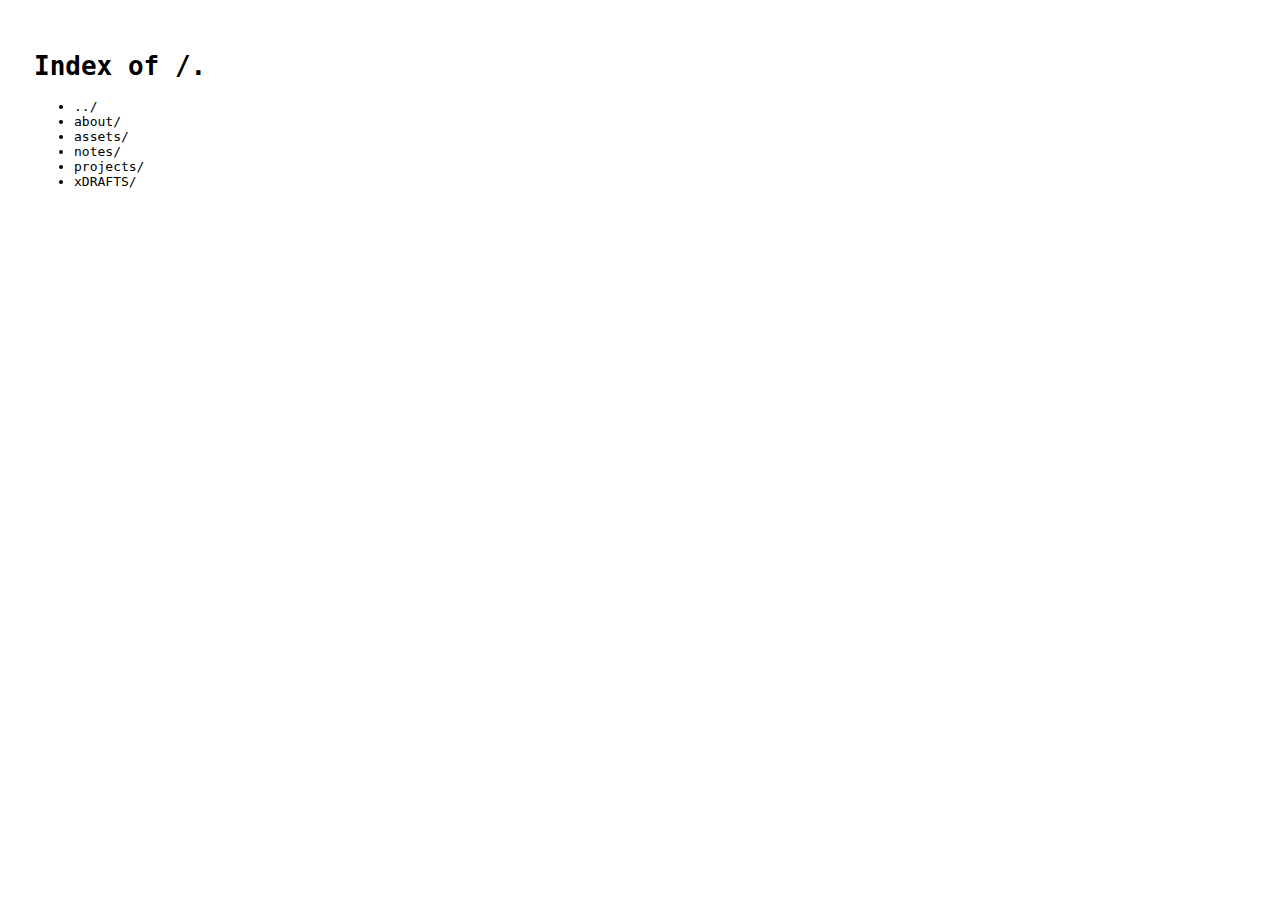
==== index.html @ ae0ff0f9 "Initial commit — brutalist index launch" ====
<!DOCTYPE html>
<html>
  <head>
    <meta charset="utf-8">
    <title>Index of .</title>
    <style>
      body { font-family: monospace; padding: 2em; background: #fff; color: #000; }
      a { color: #000; text-decoration: none; }
      a:hover { text-decoration: underline; }
    </style>
  </head>
  <body>
    <h1>Index of /.</h1>
    <ul>
      <li><a href="../">../</a></li>
      <li><a href="./about/">about/</a></li>
<li><a href="./assets/">assets/</a></li>
<li><a href="./notes/">notes/</a></li>
<li><a href="./projects/">projects/</a></li>
<li><a href="./xDRAFTS/">xDRAFTS/</a></li>
    </ul>
  </body>
</html>
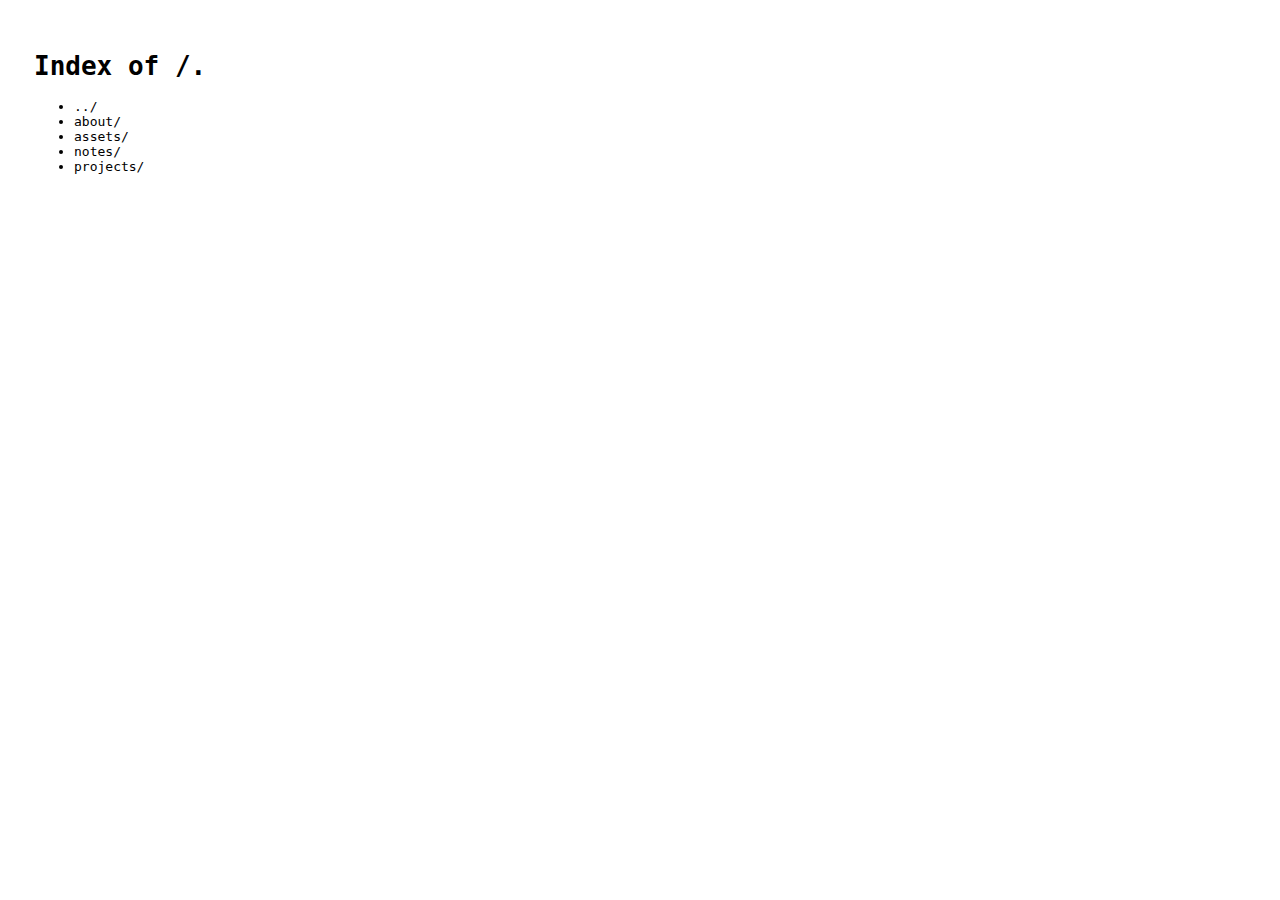
==== commit 05805174: "Remove xDRAFTS link from navigation menu" ====
--- a/index.html
+++ b/index.html
@@ -17,7 +17,6 @@
 <li><a href="./assets/">assets/</a></li>
 <li><a href="./notes/">notes/</a></li>
 <li><a href="./projects/">projects/</a></li>
-<li><a href="./xDRAFTS/">xDRAFTS/</a></li>
     </ul>
   </body>
 </html>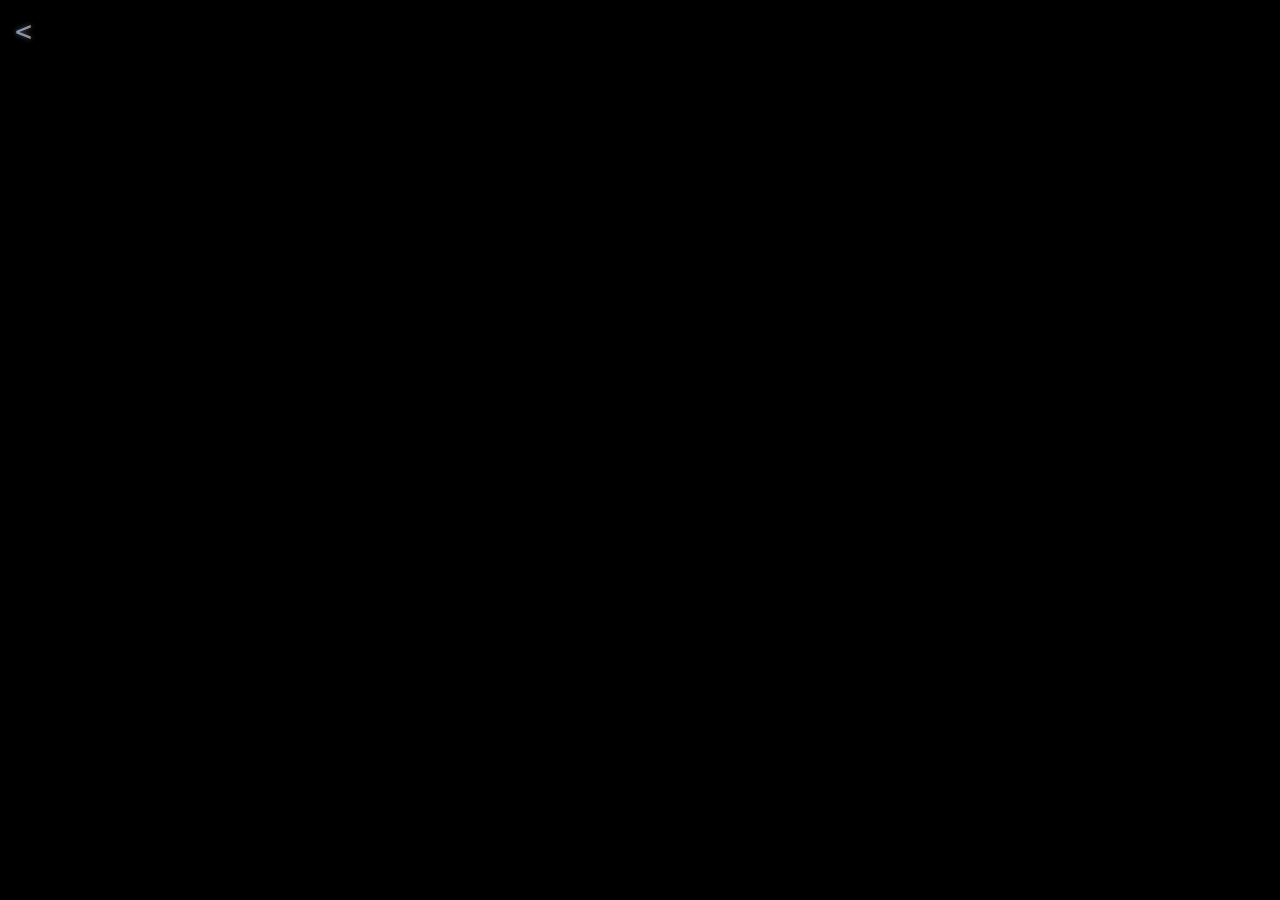
==== commit 9cf42144: "No code changes made." ====
--- a/index.html
+++ b/index.html
@@ -1,22 +1,772 @@
 <!DOCTYPE html>
-<html>
-  <head>
-    <meta charset="utf-8">
-    <title>Index of .</title>
+<html lang="en">
+<head>
+    <meta charset="UTF-8">
+    <meta name="viewport" content="width=device-width, initial-scale=1.0, maximum-scale=1.0, user-scalable=no">
+    <title>CRACKED Orb // v1</title>
     <style>
-      body { font-family: monospace; padding: 2em; background: #fff; color: #000; }
-      a { color: #000; text-decoration: none; }
-      a:hover { text-decoration: underline; }
+        body {
+            margin: 0;
+            padding: 0;
+            overflow: hidden;
+            background-color: #000; /* Keep it dark */
+            touch-action: none;
+            cursor: crosshair; /* Enhance the vibe */
+        }
+        canvas {
+            display: block;
+        }
+        #backButton {
+            position: absolute;
+            top: 15px; /* Slightly more space */
+            left: 15px;
+            color: rgba(200, 200, 200, 0.7); /* Subtler */
+            font-size: 28px; /* Bigger */
+            font-family: monospace; /* Techy feel */
+            cursor: pointer;
+            z-index: 1000;
+            background: none;
+            border: none;
+            padding: 0;
+            text-shadow: 0 0 5px rgba(150, 180, 255, 0.5); /* Subtle glow */
+            transition: color 0.3s ease, text-shadow 0.3s ease;
+        }
+        #backButton:hover {
+            color: rgba(255, 255, 255, 1);
+            text-shadow: 0 0 10px rgba(180, 210, 255, 0.8);
+        }
     </style>
-  </head>
-  <body>
-    <h1>Index of /.</h1>
-    <ul>
-      <li><a href="../">../</a></li>
-      <li><a href="./about/">about/</a></li>
-<li><a href="./assets/">assets/</a></li>
-<li><a href="./notes/">notes/</a></li>
-<li><a href="./projects/">projects/</a></li>
-    </ul>
-  </body>
+    <script src="https://cdnjs.cloudflare.com/ajax/libs/p5.js/1.4.0/p5.min.js"></script>
+</head>
+<body>
+    <button id="backButton" onclick="goBack()" aria-label="Go Back">&lt;</button>
+    <script>
+        // --- CRACKED Config ---
+        const SPHERE_RADIUS = Math.min(window.innerWidth, window.innerHeight) * 0.3; // Scale radius
+        const SPHERE_DETAIL = 20; // Slightly less detail for performance, more angular look
+        const MOMENTUM_FRICTION = 0.97; // Slightly less friction, more drift
+        const GRAVITY_PULL = 0.00008; // Stronger gravity/tilt effect
+        const ACCEL_MULTIPLIER = 70; // Boost accelerometer influence
+        const NOTCH_DISTANCE_DRAG = 10; // More frequent feedback on drag
+        const NOTCH_DISTANCE_MOMENTUM = 12; // More frequent feedback on momentum
+        const CHARGE_DECAY = 0.988; // Slower decay, stays charged longer
+        const MAX_CHARGE = 100;
+        const CHARGE_RATE_DRAG = 0.3; // Base charge rate from dragging
+        const CHARGE_RATE_FAST_DRAG_MULT = 1.8; // Multiplier for fast drags
+        const CHARGE_RATE_MOMENTUM = 10; // Charge rate from momentum speed
+        const BIG_DISCHARGE_MIN_INTERVAL = 2000; // Can discharge more often
+        const HEARTBEAT_RATE = 1.0; // Faster pulse
+        const MAX_GLOW_BLUR = 40; // More intense glow
+        const JITTER_INTENSITY = 0.005; // How much it jitters when charged
+        const STAR_COUNT = 200; // Number of background stars
+
+        // Haptic Feedback Durations (ms)
+        const HAPTIC_CLICK = 5; // Sharper click
+        const HAPTIC_MAJOR_DISCHARGE = 80; // Slightly longer major buzz
+
+        // --- State Vars ---
+        let rotX = 0;
+        let rotY = 0;
+        let prevMouseX, prevMouseY;
+        let isDragging = false;
+        let momX = 0, momY = 0;
+        let wireframeSphere;
+        let lastInteractionTime = 0;
+        let distanceSinceLastNotch = 0;
+        let chargeLevel = 0;
+        let discharges = [];
+        let intensityHistory = []; // Kept for discharge logic, could optimize later
+        const INTENSITY_HISTORY_MAX = 15; // Shorter history needed
+        let lastBigDischargeTime = 0;
+        let heartbeatPulse = 0;
+        let accelX = 0, accelY = 0;
+        let isMobile = /Mobi|Android/i.test(navigator.userAgent);
+        let stars = []; // For background starfield
+
+        // --- Audio Vars ---
+        let audioContext;
+        let masterGain;
+
+        // --- Setup ---
+        function setup() {
+            createCanvas(windowWidth, windowHeight, WEBGL);
+            colorMode(HSB, 360, 100, 100, 100); // Use HSB for easier color manipulation
+            noFill();
+            strokeWeight(1.3); // Slightly thicker lines
+            wireframeSphere = createWireframeSphere(SPHERE_RADIUS, SPHERE_DETAIL);
+            generateStars();
+
+            let canvas = document.querySelector('canvas');
+            canvas.addEventListener('mousedown', handleMouseDown);
+            document.addEventListener('mousemove', handleMouseMove);
+            document.addEventListener('mouseup', handleMouseUp);
+            canvas.addEventListener('touchstart', handleTouchStart, { passive: false });
+            document.addEventListener('touchmove', handleTouchMove, { passive: false });
+            document.addEventListener('touchend', handleTouchEnd);
+            canvas.addEventListener('wheel', handleWheel, { passive: false });
+
+            document.addEventListener('mousedown', initAudio, { once: true });
+            document.addEventListener('touchstart', initAudio, { once: true });
+
+            if (isMobile && window.DeviceMotionEvent) {
+                window.addEventListener('devicemotion', handleDeviceMotion);
+                // Give it a stronger initial kick on mobile
+                momX = random(-0.015, 0.015);
+                momY = random(-0.015, 0.015);
+            } else {
+                 // Initial kick for desktop too
+                momX = random(-0.005, 0.005);
+                momY = random(-0.005, 0.005);
+            }
+        }
+
+        // --- Starfield ---
+        function generateStars() {
+            stars = [];
+            for (let i = 0; i < STAR_COUNT; i++) {
+                stars.push({
+                    x: random(-width * 1.5, width * 1.5),
+                    y: random(-height * 1.5, height * 1.5),
+                    z: random(-max(width, height), max(width, height)),
+                    size: random(1, 3)
+                });
+            }
+        }
+
+        function drawStars() {
+            push();
+            noStroke();
+            // Apply subtle parallax based on rotation/momentum
+            let parallaxX = momY * 500; // Inverted axis
+            let parallaxY = momX * 500;
+            translate(parallaxX, parallaxY, -500); // Move stars back
+
+            for (let star of stars) {
+                let alpha = map(star.z, -max(width, height), max(width, height), 10, 70);
+                 // Twinkle effect
+                let twinkle = noise(star.x * 0.1, star.y * 0.1, frameCount * 0.05) * 50 + 50;
+                fill(200, 5, 100, alpha * (twinkle / 100)); // Use HSB, slightly blueish white
+                push();
+                translate(star.x, star.y, star.z);
+                ellipse(0, 0, star.size, star.size);
+                pop();
+            }
+            pop();
+        }
+
+
+        // --- Sphere Geometry Creation (Unchanged) ---
+        function createWireframeSphere(r, detail) {
+            // ... (same as original) ...
+            let sphere = [];
+            for (let i = 0; i < detail; i++) {
+                let lon = map(i, 0, detail, 0, TWO_PI);
+                let lonPoints = [];
+                for (let j = 0; j <= detail; j++) {
+                    let lat = map(j, 0, detail, 0, PI);
+                    let x = r * sin(lat) * cos(lon);
+                    let y = r * sin(lat) * sin(lon);
+                    let z = r * cos(lat);
+                    lonPoints.push(createVector(x, y, z));
+                }
+                sphere.push({ type: 'longitude', points: lonPoints });
+            }
+            for (let j = 1; j < detail; j++) {
+                let lat = map(j, 0, detail, 0, PI);
+                let latPoints = [];
+                for (let i = 0; i <= detail; i++) {
+                    let lon = map(i, 0, detail, 0, TWO_PI);
+                    let x = r * sin(lat) * cos(lon);
+                    let y = r * sin(lat) * sin(lon);
+                    let z = r * cos(lat);
+                    latPoints.push(createVector(x, y, z));
+                }
+                sphere.push({ type: 'latitude', points: latPoints });
+            }
+            return sphere;
+        }
+
+
+        // --- Main Draw Loop --- (Enhanced visuals)
+        function draw() {
+            background(0); // Black background
+            drawStars(); // Draw background stars first
+
+            heartbeatPulse = (sin(frameCount * 0.05 * HEARTBEAT_RATE) + 1) * 0.5; // Faster pulse calculation
+            ambientLight(50); // Slightly brighter ambient
+            pointLight(255, 100, 80, 200, -150, 250); // White point light
+
+            handleMomentum();
+
+            chargeLevel = max(0, chargeLevel * CHARGE_DECAY);
+
+            // More frequent random static discharges based on charge
+            if (chargeLevel > 10 && random() < 0.015 * (chargeLevel / MAX_CHARGE)) {
+                 createStaticDischarge(0.6 + random(0.6)); // Slightly smaller base size, more variance
+            }
+            checkForMajorDischarge();
+
+            push();
+
+            // Apply jitter based on charge level
+            let jitterX = (chargeLevel / MAX_CHARGE) * JITTER_INTENSITY * (noise(frameCount * 0.5) - 0.5);
+            let jitterY = (chargeLevel / MAX_CHARGE) * JITTER_INTENSITY * (noise(frameCount * 0.5 + 100) - 0.5);
+
+            // Apply rotation
+            rotateX(rotY + jitterY);
+            rotateY(rotX + jitterX);
+
+
+            // Dynamic Glow based on charge
+            let chargeRatio = chargeLevel / MAX_CHARGE;
+            let glowIntensity = chargeRatio * MAX_GLOW_BLUR * (0.8 + heartbeatPulse * 0.4); // Pulsating glow
+            let glowHue = map(chargeRatio, 0, 1, 200, 240); // Shift from cyan to blue
+            let glowSaturation = 80 + chargeRatio * 20;
+            let glowBrightness = 90 + chargeRatio * 10;
+            let glowAlpha = map(chargeRatio, 0, 1, 10, 60) * (0.8 + heartbeatPulse * 0.4); // Pulsating alpha
+
+            drawingContext.shadowBlur = glowIntensity;
+            drawingContext.shadowColor = `hsla(${glowHue}, ${glowSaturation}%, ${glowBrightness}%, ${glowAlpha / 100})`;
+
+            drawWireframeSphere(chargeRatio);
+            updateAndDrawDischarges();
+
+            drawingContext.shadowBlur = 0; // Reset shadow for other elements if any
+            pop();
+        }
+
+        // --- Momentum Handling --- (Boosted effects)
+        function handleMomentum() {
+            if (!isDragging) {
+                // Apply accelerometer-based grounding (Boosted)
+                if (isMobile) {
+                    momX += accelY * GRAVITY_PULL * ACCEL_MULTIPLIER; // Invert Y-axis for natural tilt
+                    momY += accelX * GRAVITY_PULL * ACCEL_MULTIPLIER; // X-axis tilt
+                } else {
+                     // Keep desktop gravity subtle but present
+                    momY += GRAVITY_PULL;
+                }
+
+                // Apply momentum to rotation angles
+                rotX += momX;
+                rotY += momY;
+
+                // Apply friction
+                momX *= MOMENTUM_FRICTION;
+                momY *= MOMENTUM_FRICTION;
+
+                // Trigger sound/haptics/charge based on movement speed
+                let movement = sqrt(momX * momX + momY * momY);
+                distanceSinceLastNotch += movement * SPHERE_RADIUS * 0.8; // Scale notch distance by radius somewhat
+
+                // More aggressive charge from momentum
+                let chargeAddMomentum = constrain(movement * CHARGE_RATE_MOMENTUM, 0, 2.0);
+                chargeLevel = min(MAX_CHARGE, chargeLevel + chargeAddMomentum);
+
+                if (distanceSinceLastNotch > NOTCH_DISTANCE_MOMENTUM) {
+                    let intensity = constrain(movement * 200, 0.05, 0.8); // Scale intensity calc
+                    playClickSound(intensity * 1.2); // Slightly louder momentum clicks
+                    updateIntensityHistory(intensity);
+
+                    // Higher chance of static discharge from momentum
+                    let staticProb = map(chargeLevel, 0, MAX_CHARGE, 0.15, 0.5) * map(intensity, 0.05, 0.8, 0.6, 1.4);
+                    if (random() < staticProb) {
+                        createStaticDischarge();
+                    }
+                    distanceSinceLastNotch = 0;
+                }
+            } else { // If dragging, slowly fade intensity history
+                 if (intensityHistory.length > 0 && frameCount % 8 === 0) { // Faster fade
+                    intensityHistory.shift();
+                }
+            }
+        }
+
+        // --- Device Motion Handling --- (Increased sensitivity check)
+        function handleDeviceMotion(event) {
+            if (event.accelerationIncludingGravity) {
+                accelX = event.accelerationIncludingGravity.x / 10;
+                accelY = event.accelerationIncludingGravity.y / 10;
+
+                // Trigger haptics on slightly smaller motion
+                if (Math.abs(accelX) > 0.3 || Math.abs(accelY) > 0.3) {
+                    // Throttle haptic triggers from accelerometer to avoid constant buzz
+                    if (frameCount % 5 === 0) {
+                       triggerHaptic('click');
+                    }
+                }
+            }
+        }
+
+        // --- Drawing Functions ---
+        function drawWireframeSphere(chargeRatio) {
+            // Dynamic HSB Color based on charge and pulse
+            let baseHue = 190; // Teal/Cyan base
+            let targetHue = 240; // Blue target
+            let currentHue = lerp(baseHue, targetHue, chargeRatio * chargeRatio); // Faster shift towards blue
+
+            let baseSat = 50;
+            let targetSat = 90;
+            let currentSat = lerp(baseSat, targetSat, chargeRatio);
+
+            let baseBright = 60 + heartbeatPulse * 20; // Pulsating brightness base
+            let targetBright = 95;
+            let currentBright = lerp(baseBright, targetBright, chargeRatio);
+
+            let baseAlpha = 60;
+            let targetAlpha = 95;
+            let currentAlpha = lerp(baseAlpha, targetAlpha, chargeRatio) + heartbeatPulse * 5;
+
+            for (let line of wireframeSphere) {
+                beginShape();
+                for (let v of line.points) {
+                    // Add slight vertex displacement based on charge for instability effect
+                    let displaceMag = chargeRatio * chargeRatio * 1.5 * noise(v.x * 0.1, v.y*0.1, v.z*0.1 + frameCount * 0.05);
+                    let displacedV = p5.Vector.add(v, p5.Vector.random3D().mult(displaceMag));
+
+                    stroke(currentHue, currentSat, currentBright, currentAlpha);
+                    vertex(displacedV.x, displacedV.y, displacedV.z);
+                }
+                // Connect last to first for latitude lines
+                if (line.type === 'latitude' && line.points.length > 0) {
+                     let first = line.points[0];
+                     let displaceMag = chargeRatio * chargeRatio * 1.5 * noise(first.x * 0.1, first.y*0.1, first.z*0.1 + frameCount * 0.05);
+                     let displacedV = p5.Vector.add(first, p5.Vector.random3D().mult(displaceMag));
+                     vertex(displacedV.x, displacedV.y, displacedV.z);
+                }
+                endShape();
+            }
+        }
+        // --- Update/Draw Discharges (Minor visual tweaks maybe) ---
+        function updateAndDrawDischarges() {
+            // ... (mostly same as original) ...
+             for (let i = discharges.length - 1; i >= 0; i--) {
+                let d = discharges[i];
+                d.life--;
+                if (d.life <= 0) {
+                    discharges.splice(i, 1);
+                    continue;
+                }
+                if (d.type === 'static') {
+                    drawStaticDischarge(d);
+                } else if (d.type === 'major') {
+                    drawMajorDischarge(d);
+                }
+            }
+        }
+        function drawStaticDischarge(d) {
+            let lifeRatio = d.life / d.maxLife;
+            let flicker = 0.7 + 0.4 * noise(frameCount * 0.4 + d.variation * 10); // More flicker
+            let alpha = map(sqrt(lifeRatio), 0, 1, 0, 80) * flicker; // HSB alpha range 0-100
+            strokeWeight(d.weight * 1.1); // Slightly thicker static
+            // Color (using HSB) - More electric blue/violet
+            stroke(250 + flicker * 20, 80 + flicker * 15, 100, alpha);
+            for (let seg of d.segments) {
+                line(seg.p1.x, seg.p1.y, seg.p1.z, seg.p2.x, seg.p2.y, seg.p2.z);
+            }
+        }
+         function drawMajorDischarge(d) {
+            let lifeRatio = d.life / d.maxLife;
+            let coreAlpha, glowAlpha, glowBlur;
+
+            // Intense flash phase
+            if (lifeRatio > 0.7) {
+                let flashRatio = map(lifeRatio, 1.0, 0.7, 0, 1);
+                coreAlpha = 100; // Full bright HSB
+                glowAlpha = 80 + 20 * flashRatio; // Intense glow alpha
+                glowBlur = 20 + 30 * (1 - flashRatio); // Wider glow initially
+            } else { // Fade out phase
+                coreAlpha = map(lifeRatio, 0, 0.7, 0, 100);
+                glowAlpha = map(lifeRatio, 0, 0.7, 0, 80);
+                glowBlur = map(lifeRatio, 0, 0.7, 5, 25); // Shrink glow as it fades
+            }
+
+            let time = frameCount * 0.15 + d.variation * 50; // Faster flicker time
+            let flicker = 0.5 + 0.6 * noise(time * 3.5) * noise(time * 0.9 + 100); // More extreme flicker
+            coreAlpha *= flicker;
+            glowAlpha *= flicker * 0.8; // Glow alpha also flickers, slightly less
+
+            // Core Color (HSB - Bright White/Violet)
+            let coreHue = 270 + flicker * 20;
+            let coreSat = 30 + flicker * 30;
+            let coreBright = 100;
+
+            // Apply glow via shadow context for branches
+            drawingContext.shadowBlur = glowBlur;
+            drawingContext.shadowColor = `hsla(${coreHue}, ${coreSat + 20}%, ${coreBright}%, ${glowAlpha / 100})`;
+
+            drawLightningBranch(d.mainBranch, coreHue, coreSat, coreBright, coreAlpha);
+            for (let branch of d.secondaryBranches) {
+                 drawLightningBranch(branch, coreHue, coreSat, coreBright, coreAlpha * 0.8); // Secondary slightly dimmer
+            }
+
+             drawingContext.shadowBlur = 0; // Reset shadow IMPORTANTLY here
+         }
+         // Removed redundant glow drawing from branch, handled by shadowBlur now
+         function drawLightningBranch(branch, hue, sat, bright, coreAlpha) {
+             for (let seg of branch.segments) {
+                 // Draw only the core bright line
+                 strokeWeight(seg.width * 1.1); // Slightly thicker core
+                 stroke(hue, sat, bright, coreAlpha);
+                 line(seg.p1.x, seg.p1.y, seg.p1.z, seg.p2.x, seg.p2.y, seg.p2.z);
+            }
+         }
+
+
+        // --- Intensity Tracking (Unchanged Logic) ---
+        function updateIntensityHistory(intensity) { /* ... same ... */
+             intensityHistory.push(intensity);
+            if (intensityHistory.length > INTENSITY_HISTORY_MAX) {
+                intensityHistory.shift();
+            }
+        }
+        function getAverageIntensity() { /* ... same ... */
+             if (intensityHistory.length < 3) return 0; // Need fewer samples
+            let sum = intensityHistory.reduce((a, b) => a + b, 0);
+            return sum / intensityHistory.length;
+        }
+
+        // --- Discharge Creation Logic ---
+        function checkForMajorDischarge() {
+            let now = millis();
+            let avgIntensity = getAverageIntensity();
+            // Lower threshold for intensity, higher random chance
+            if (chargeLevel > 70 && // Slightly lower charge req
+                now - lastBigDischargeTime > BIG_DISCHARGE_MIN_INTERVAL &&
+                avgIntensity > 0.45 && // Lower intensity threshold
+                random() < 0.08) { // Higher base chance
+                 createMajorDischarge();
+                 playMajorDischargeSound();
+                 lastBigDischargeTime = now;
+                 chargeLevel *= 0.4; // Drain more charge
+                 intensityHistory = []; // Reset intensity faster
+            }
+        }
+        function createStaticDischarge(sizeMultiplier = 1) {
+            // ... (mostly same, maybe slightly longer length range) ...
+             let phi = random(TWO_PI);
+             let theta = acos(random(-1, 1));
+             let start = p5.Vector.fromAngles(theta, phi, SPHERE_RADIUS);
+             let dirOut = start.copy().normalize();
+             // Slightly increased length variance
+             let length = random(10, 25) * map(chargeLevel, 0, MAX_CHARGE, 0.7, 1.4) * sizeMultiplier;
+             let numSegments = floor(random(2, 6)); // More segments possible
+             let segments = [];
+             let currentPoint = start.copy();
+             let overallDir = p5.Vector.add(dirOut, p5.Vector.random3D().mult(0.6)).normalize(); // More deviation allowed
+            for (let i = 0; i < numSegments; i++) {
+                 let segmentLength = length / numSegments * random(0.7, 1.3); // More length variance per segment
+                 let deviation = p5.Vector.random3D().mult(segmentLength * 0.5 * sin(map(i, 0, numSegments, 0, PI))); // More deviation
+                 let nextPoint = p5.Vector.add(currentPoint, p5.Vector.add(overallDir.copy().mult(segmentLength), deviation));
+                 segments.push({ p1: currentPoint.copy(), p2: nextPoint.copy() });
+                 currentPoint = nextPoint;
+             }
+             let lifetime = 10 + random(10); // Slightly longer lifespan avg
+             discharges.push({
+                 type: 'static', segments: segments, life: lifetime, maxLife: lifetime,
+                 variation: random(1000), weight: random(0.7, 1.4) // Wider weight variance
+            });
+        }
+        function createMajorDischarge() {
+            // ... (mostly same, maybe longer/more branches) ...
+              let phi = random(TWO_PI);
+             let theta = acos(random(-1, 1));
+             let start = p5.Vector.fromAngles(theta, phi, SPHERE_RADIUS);
+             let dirOut = start.copy().normalize();
+             let mainLength = random(60, 120) * map(chargeLevel, 50, MAX_CHARGE, 0.8, 1.6); // Longer potential
+             let mainIntensity = 1.0 + random(0.2); // Slightly variable intensity
+             let mainBranch = createLightningBranch(start, dirOut, mainLength, mainIntensity);
+             let secondaryBranches = [];
+             let numSecondary = floor(random(3, 7)); // More secondary branches
+             for (let i = 0; i < numSecondary; i++) {
+                 let forkIndex = floor(pow(random(), 1.4) * (mainBranch.segments.length - 2)) + 1; // Slightly different distribution
+                 if (forkIndex >= mainBranch.segments.length) forkIndex = mainBranch.segments.length -1; // Bounds check
+                 if (forkIndex < 0) forkIndex = 0;
+                 let forkSegment = mainBranch.segments[forkIndex];
+                 let forkPoint = p5.Vector.lerp(forkSegment.p1, forkSegment.p2, random(0.1, 0.9)); // Wider fork range
+                 let mainSegDir = p5.Vector.sub(forkSegment.p2, forkSegment.p1).normalize();
+                 let forkDir = p5.Vector.random3D().cross(mainSegDir).normalize();
+                 forkDir.lerp(dirOut, 0.3); // Less bias towards outward dir
+                 forkDir.rotate(random(-0.7, 0.7)); // More angular variance
+                 let branchLength = mainLength * random(0.25, 0.6) * (1 - forkIndex / mainBranch.segments.length); // Longer secondary avg
+                 let branchIntensity = mainIntensity * random(0.4, 0.9); // Wider secondary intensity
+                 secondaryBranches.push(createLightningBranch(forkPoint, forkDir, branchLength, branchIntensity));
+             }
+             let lifetime = 25 + random(20); // Longer major discharge lifetime
+             discharges.push({
+                 type: 'major', mainBranch: mainBranch, secondaryBranches: secondaryBranches,
+                 life: lifetime, maxLife: lifetime, variation: random(1000)
+             });
+        }
+        function createLightningBranch(start, direction, length, intensity) {
+            // ... (mostly same, maybe tweak width) ...
+             let segments = [];
+            let numSegments = max(4, floor(length / 7) + floor(random(0, 5))); // More segments
+            let currentPoint = start.copy();
+            let targetEnd = p5.Vector.add(start, direction.copy().setMag(length));
+            let baseWidth = 1.8 + intensity * 1.8; // Thicker base width
+            for (let i = 1; i <= numSegments; i++) {
+                 let t = i / numSegments;
+                 let targetPoint = p5.Vector.lerp(start, targetEnd, t);
+                 let deviationScale = length * 0.09 * sin(t * PI) * random(0.6, 1.4); // More deviation
+                 let deviation = p5.Vector.random3D().setMag(deviationScale);
+                 targetPoint.add(deviation);
+                 let width = baseWidth * (1 - pow(t, 1.4)) + 0.4; // Width tapers slightly differently
+                 segments.push({ p1: currentPoint.copy(), p2: targetPoint.copy(), width: width });
+                 currentPoint = targetPoint;
+            }
+             return { segments: segments, intensity: intensity };
+        }
+
+        // --- Simplified Audio --- (CRACKED Sounds)
+        async function initAudio() { /* ... same ... */
+            if (!audioContext) {
+                try {
+                    audioContext = new (window.AudioContext || window.webkitAudioContext)();
+                    await audioContext.resume();
+                    masterGain = audioContext.createGain();
+                    masterGain.gain.value = 0.7; // Slightly louder master
+                    masterGain.connect(audioContext.destination);
+                } catch (e) {
+                    console.error("Web Audio API could not start.", e);
+                    audioContext = null;
+                }
+            }
+        }
+
+        function playClickSound(intensity = 0.5) {
+            triggerHaptic('click');
+            if (!audioContext || !masterGain) return;
+
+            const osc = audioContext.createOscillator();
+            const gain = audioContext.createGain();
+            const now = audioContext.currentTime;
+
+            let chargeFactor = chargeLevel / MAX_CHARGE;
+            let baseFreq = 800 + chargeFactor * 400; // Higher base frequency
+            let freq = baseFreq + random(-150, 150) * intensity; // Wider freq range based on intensity
+            osc.frequency.setValueAtTime(freq, now);
+            osc.frequency.exponentialRampToValueAtTime(freq * 0.6, now + 0.03); // Pitch drop
+            osc.type = 'square'; // Sharper 'square' or 'sawtooth' wave
+
+            let peakVol = 0.06 * intensity * (1 + chargeFactor * 0.8); // Slightly louder, more charge influence
+            gain.gain.setValueAtTime(0, now);
+            gain.gain.linearRampToValueAtTime(peakVol, now + 0.002); // Faster attack
+            gain.gain.exponentialRampToValueAtTime(0.001, now + 0.03); // Sharper exponential decay
+
+            osc.connect(gain);
+            gain.connect(masterGain);
+            osc.start(now);
+            osc.stop(now + 0.035);
+        }
+
+        function playMajorDischargeSound() {
+            triggerHaptic('major');
+            if (!audioContext || !masterGain) return;
+            const now = audioContext.currentTime;
+
+            // Low frequency burst (more intense)
+            const osc = audioContext.createOscillator();
+            const gain = audioContext.createGain();
+            osc.type = 'sawtooth'; // Harsher sawtooth wave
+            let startFreq = 90 + random(-15, 15);
+            osc.frequency.setValueAtTime(startFreq, now);
+            osc.frequency.exponentialRampToValueAtTime(startFreq * 0.5, now + 0.18); // Deeper drop
+
+            let peakVol = 0.35; // Louder!
+            gain.gain.setValueAtTime(0, now);
+            gain.gain.linearRampToValueAtTime(peakVol, now + 0.008); // Slightly faster attack
+            gain.gain.exponentialRampToValueAtTime(0.01, now + 0.2); // Longer, harsher decay
+
+            osc.connect(gain);
+            gain.connect(masterGain);
+            osc.start(now);
+            osc.stop(now + 0.2);
+
+            // More intense noise burst
+            const noiseSource = audioContext.createBufferSource();
+            const noiseGain = audioContext.createGain();
+            const bufferSize = audioContext.sampleRate * 0.1; // Longer noise duration
+            const noiseBuffer = audioContext.createBuffer(1, bufferSize, audioContext.sampleRate);
+            const output = noiseBuffer.getChannelData(0);
+            for (let i = 0; i < bufferSize; i++) { output[i] = Math.random() * 2 - 1; }
+            noiseSource.buffer = noiseBuffer;
+
+            noiseGain.gain.setValueAtTime(0, now);
+            noiseGain.gain.linearRampToValueAtTime(0.25, now + 0.005); // Louder noise peak
+            noiseGain.gain.exponentialRampToValueAtTime(0.001, now + 0.12); // Longer noise decay
+
+            // Add a bandpass filter to the noise for more 'crack'
+            const noiseFilter = audioContext.createBiquadFilter();
+            noiseFilter.type = "bandpass";
+            noiseFilter.frequency.setValueAtTime(1500 + random(-500, 500), now); // Center frequency for crackle
+            noiseFilter.Q.setValueAtTime(5 + random(0,5), now); // Resonance
+
+            noiseSource.connect(noiseFilter);
+            noiseFilter.connect(noiseGain);
+            noiseGain.connect(masterGain);
+            noiseSource.start(now);
+            noiseSource.stop(now + 0.12);
+        }
+
+
+        // --- Haptic Feedback --- (Unchanged Logic, adjusted constants)
+        function triggerHaptic(type) { /* ... same ... */
+            if ('vibrate' in navigator) {
+                try {
+                    if (type === 'click') {
+                        navigator.vibrate(HAPTIC_CLICK);
+                    } else if (type === 'major') {
+                        // More complex pattern for major discharge
+                         navigator.vibrate([HAPTIC_MAJOR_DISCHARGE * 0.6, 30, HAPTIC_MAJOR_DISCHARGE * 0.4]);
+                    }
+                } catch (e) {
+                    // console.warn("Haptic feedback failed:", e); // Keep it quiet mostly
+                }
+            }
+        }
+
+        // --- Interaction Logic --- (More aggressive charging/effects)
+        function processInteraction(currX, currY, isFastMovement) {
+            let dx = currX - prevMouseX;
+            let dy = currY - prevMouseY;
+
+            // Slightly increased sensitivity / directness
+            let moveScale = 0.006;
+            rotX += dy * moveScale;
+            rotY += dx * moveScale; // Corrected: was dx -> rotY
+
+            // Apply reduced momentum during drag
+            let momScale = 0.005;
+            momX = dy * momScale;
+            momY = dx * momScale;
+
+            let distance = sqrt(dx * dx + dy * dy);
+            distanceSinceLastNotch += distance;
+
+            // More aggressive charging
+            let chargeAddFactor = CHARGE_RATE_DRAG * (isFastMovement ? CHARGE_RATE_FAST_DRAG_MULT : 1);
+            chargeLevel = min(MAX_CHARGE, chargeLevel + distance * chargeAddFactor);
+
+            if (distanceSinceLastNotch > NOTCH_DISTANCE_DRAG) {
+                let intensity = constrain(distance / 12, 0.1, 1.2); // Higher max intensity
+                playClickSound(intensity);
+                updateIntensityHistory(intensity);
+
+                 // Higher probability and number of static discharges on fast drag
+                let staticProb = map(intensity, 0.1, 1.2, 0.25, 0.9) * (chargeLevel / MAX_CHARGE);
+                if (random() < staticProb) {
+                    let numStatic = isFastMovement ? floor(random(1, 5)) : 1; // More sparks on fast move
+                    for (let i = 0; i < numStatic; i++) {
+                        // Stagger the static discharges slightly
+                        setTimeout(() => createStaticDischarge(isFastMovement ? 1.2 : 1.0), random(i * 15));
+                    }
+                }
+
+                let now = millis();
+                // Higher chance of major discharge on fast drag
+                if (isFastMovement && chargeLevel > 65 && now - lastBigDischargeTime > BIG_DISCHARGE_MIN_INTERVAL / 2.5 && random() < 0.12) {
+                    createMajorDischarge();
+                    playMajorDischargeSound();
+                    lastBigDischargeTime = now;
+                    chargeLevel *= 0.5; // Keep significant charge drain
+                    intensityHistory = [];
+                }
+                distanceSinceLastNotch = 0;
+            }
+
+            prevMouseX = currX;
+            prevMouseY = currY;
+            lastInteractionTime = millis();
+        }
+
+        // --- Event Handlers --- (Minor changes for fast movement detection)
+         function handleMouseDown(e) { /* ... same ... */
+              isDragging = true; prevMouseX = e.clientX; prevMouseY = e.clientY;
+             momX = 0; momY = 0; distanceSinceLastNotch = 0; intensityHistory = [];
+             e.preventDefault();
+         }
+         function handleMouseMove(e) {
+             if (!isDragging) return;
+             // More sensitive fast movement check
+             let isFast = abs(e.movementX) + abs(e.movementY) > 12;
+             processInteraction(e.clientX, e.clientY, isFast);
+         }
+         function handleMouseUp() { /* ... same ... */ if (isDragging) { isDragging = false; } }
+         function handleTouchStart(e) { /* ... same ... */
+             if (e.touches.length === 1) {
+                 isDragging = true; prevMouseX = e.touches[0].clientX; prevMouseY = e.touches[0].clientY;
+                 momX = 0; momY = 0; distanceSinceLastNotch = 0; intensityHistory = [];
+                 e.preventDefault();
+             }
+         }
+        function handleTouchMove(e) {
+             if (!isDragging || e.touches.length !== 1) return;
+             let currentX = e.touches[0].clientX;
+             let currentY = e.touches[0].clientY;
+             let dx = currentX - prevMouseX;
+             let dy = currentY - prevMouseY;
+             // Adjusted fast movement threshold for touch
+             let isFast = sqrt(dx * dx + dy * dy) > 8;
+             processInteraction(currentX, currentY, isFast);
+             e.preventDefault();
+        }
+         function handleTouchEnd(e) { /* ... same ... */ if (isDragging) { isDragging = false; } }
+         function handleWheel(e) {
+             e.preventDefault();
+             let now = millis();
+             // Reduced timeout allows quicker re-interaction via wheel
+             if (now - lastInteractionTime > 20) {
+                 let delta = e.deltaY !== 0 ? e.deltaY : e.deltaX;
+                 // Increased sensitivity for wheel rotation/momentum
+                 let rotationAmount = delta * 0.01;
+                 let momentumAmount = delta * 0.004;
+                  // Apply momentum more strongly
+                 if (abs(e.deltaY) > abs(e.deltaX)) { rotY += rotationAmount; momX = momentumAmount; momY *= 0.3; } // Changed axis mapping and momentum reduction
+                 else { rotX -= rotationAmount; momY = -momentumAmount; momX *= 0.3; } // Changed axis mapping and momentum reduction
+
+                 let scrollIntensity = constrain(abs(delta) / 40, 0.1, 1.3); // Higher max intensity
+                 let chargeToAdd = map(scrollIntensity, 0.1, 1.3, 3, 15); // More charge from scroll
+                 chargeLevel = min(MAX_CHARGE, chargeLevel + chargeToAdd);
+
+                 updateIntensityHistory(scrollIntensity);
+                 playClickSound(scrollIntensity * 1.1); // Louder scroll clicks
+
+                 // More static discharges from scroll
+                 let numStatic = floor(map(scrollIntensity, 0.1, 1.3, 1, 6));
+                 for (let i = 0; i < numStatic; i++) {
+                     if (random() < 0.7) { setTimeout(() => createStaticDischarge(), random(i * 25)); }
+                 }
+
+                 // Higher chance of major discharge from intense scroll
+                 if (scrollIntensity > 0.8 && chargeLevel > 60 && now - lastBigDischargeTime > BIG_DISCHARGE_MIN_INTERVAL / 1.5 && random() < 0.20) {
+                    setTimeout(() => {
+                        createMajorDischarge(); playMajorDischargeSound();
+                        lastBigDischargeTime = now; chargeLevel *= 0.4; intensityHistory = [];
+                     }, random(30, 100)); // Faster discharge trigger
+                 }
+                 lastInteractionTime = now;
+             }
+         }
+
+        // --- Window Resize and Back Button ---
+         function windowResized() {
+             resizeCanvas(windowWidth, windowHeight);
+             // Recalculate sphere radius and regenerate stars on resize
+             wireframeSphere = createWireframeSphere(Math.min(windowWidth, windowHeight) * 0.3, SPHERE_DETAIL);
+             generateStars();
+         }
+        function goBack() {
+            // Attempt to go back in history first, then redirect
+            if (window.history.length > 1) {
+                window.history.back();
+            } else {
+                // Fallback if no history (e.g., opened in new tab)
+                // Assumes index.html is in the same directory or parent. Adjust if needed.
+                try { window.location.href = './index.html'; } catch (e) { console.log("Couldn't redirect");}
+            }
+        }
+
+    </script>
+</body>
 </html>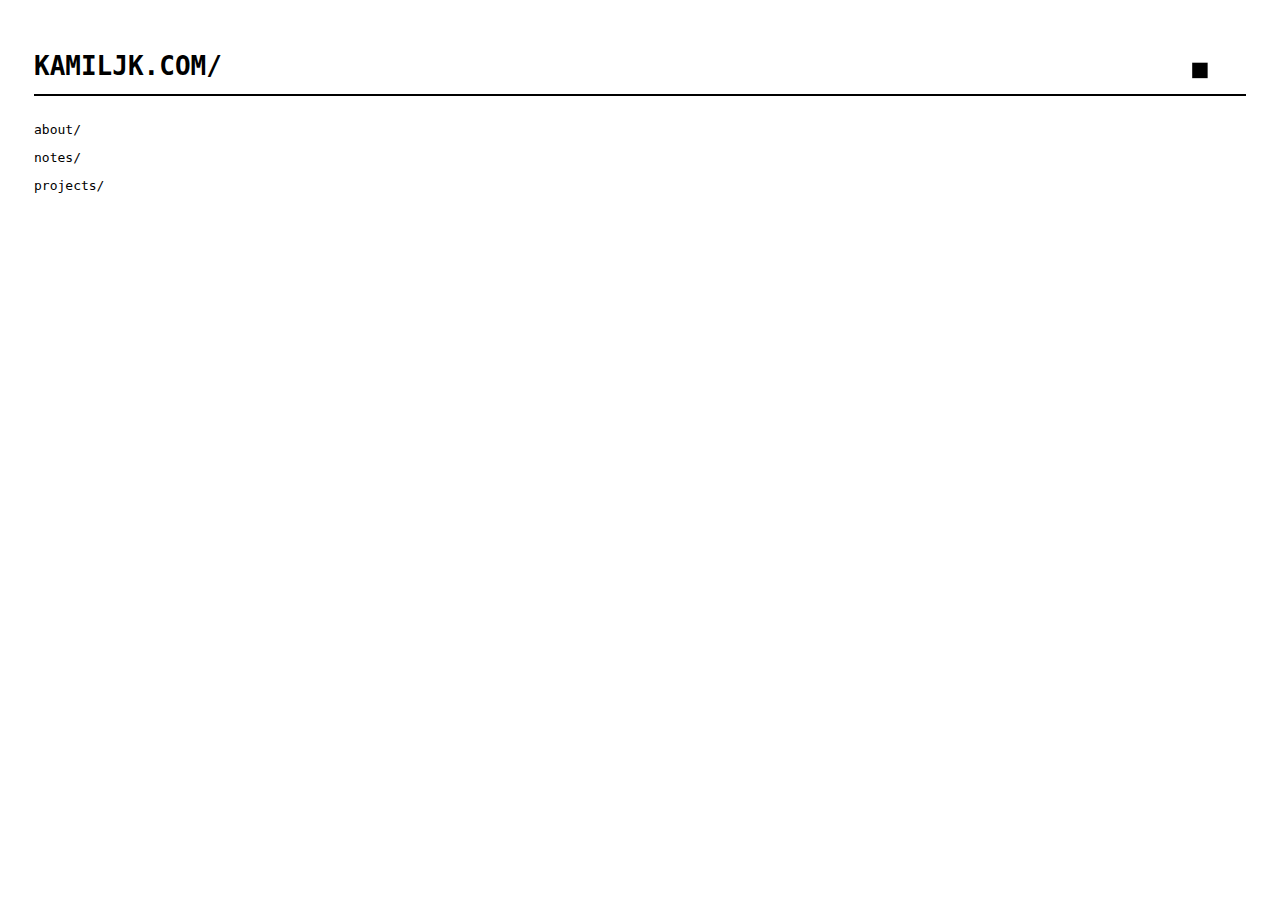
==== commit 532257a4: "Enhance index.html styling with improved layout and hover effects for links" ====
--- a/index.html
+++ b/index.html
@@ -1,772 +1,55 @@
 <!DOCTYPE html>
-<html lang="en">
-<head>
-    <meta charset="UTF-8">
-    <meta name="viewport" content="width=device-width, initial-scale=1.0, maximum-scale=1.0, user-scalable=no">
-    <title>CRACKED Orb // v1</title>
+<html>
+  <head>
+    <meta charset="utf-8">
+    <meta name="viewport" content="width=device-width, initial-scale=1.0">
+    <title>Index of kamiljk.com/</title>
+    <link rel="stylesheet" href="./assets/styles/global.css">
     <style>
-        body {
-            margin: 0;
-            padding: 0;
-            overflow: hidden;
-            background-color: #000; /* Keep it dark */
-            touch-action: none;
-            cursor: crosshair; /* Enhance the vibe */
-        }
-        canvas {
-            display: block;
-        }
-        #backButton {
-            position: absolute;
-            top: 15px; /* Slightly more space */
-            left: 15px;
-            color: rgba(200, 200, 200, 0.7); /* Subtler */
-            font-size: 28px; /* Bigger */
-            font-family: monospace; /* Techy feel */
-            cursor: pointer;
-            z-index: 1000;
-            background: none;
-            border: none;
-            padding: 0;
-            text-shadow: 0 0 5px rgba(150, 180, 255, 0.5); /* Subtle glow */
-            transition: color 0.3s ease, text-shadow 0.3s ease;
-        }
-        #backButton:hover {
-            color: rgba(255, 255, 255, 1);
-            text-shadow: 0 0 10px rgba(180, 210, 255, 0.8);
-        }
+      #themeToggle {
+        position: fixed;
+        top: 1em;
+        right: 1em;
+        padding: 0.6em 1.2em;
+        font-size: 2em;
+        font-weight: bold;
+        background: none;
+        color: inherit;
+        border: none; /* Remove border */
+        cursor: pointer;
+        transition: color 0.3s;
+      }
     </style>
-    <script src="https://cdnjs.cloudflare.com/ajax/libs/p5.js/1.4.0/p5.min.js"></script>
-</head>
-<body>
-    <button id="backButton" onclick="goBack()" aria-label="Go Back">&lt;</button>
     <script>
-        // --- CRACKED Config ---
-        const SPHERE_RADIUS = Math.min(window.innerWidth, window.innerHeight) * 0.3; // Scale radius
-        const SPHERE_DETAIL = 20; // Slightly less detail for performance, more angular look
-        const MOMENTUM_FRICTION = 0.97; // Slightly less friction, more drift
-        const GRAVITY_PULL = 0.00008; // Stronger gravity/tilt effect
-        const ACCEL_MULTIPLIER = 70; // Boost accelerometer influence
-        const NOTCH_DISTANCE_DRAG = 10; // More frequent feedback on drag
-        const NOTCH_DISTANCE_MOMENTUM = 12; // More frequent feedback on momentum
-        const CHARGE_DECAY = 0.988; // Slower decay, stays charged longer
-        const MAX_CHARGE = 100;
-        const CHARGE_RATE_DRAG = 0.3; // Base charge rate from dragging
-        const CHARGE_RATE_FAST_DRAG_MULT = 1.8; // Multiplier for fast drags
-        const CHARGE_RATE_MOMENTUM = 10; // Charge rate from momentum speed
-        const BIG_DISCHARGE_MIN_INTERVAL = 2000; // Can discharge more often
-        const HEARTBEAT_RATE = 1.0; // Faster pulse
-        const MAX_GLOW_BLUR = 40; // More intense glow
-        const JITTER_INTENSITY = 0.005; // How much it jitters when charged
-        const STAR_COUNT = 200; // Number of background stars
+      // Auto-detect dark/light mode
+      function applyTheme(theme) {
+        document.body.classList.toggle('dark', theme === 'dark');
+        const toggleButton = document.getElementById('themeToggle');
+        toggleButton.textContent = theme === 'dark' ? '□' : '■';
+      }
 
-        // Haptic Feedback Durations (ms)
-        const HAPTIC_CLICK = 5; // Sharper click
-        const HAPTIC_MAJOR_DISCHARGE = 80; // Slightly longer major buzz
+      const prefersDark = window.matchMedia('(prefers-color-scheme: dark)');
+      let currentTheme = prefersDark.matches ? 'dark' : 'light';
+      applyTheme(currentTheme);
 
-        // --- State Vars ---
-        let rotX = 0;
-        let rotY = 0;
-        let prevMouseX, prevMouseY;
-        let isDragging = false;
-        let momX = 0, momY = 0;
-        let wireframeSphere;
-        let lastInteractionTime = 0;
-        let distanceSinceLastNotch = 0;
-        let chargeLevel = 0;
-        let discharges = [];
-        let intensityHistory = []; // Kept for discharge logic, could optimize later
-        const INTENSITY_HISTORY_MAX = 15; // Shorter history needed
-        let lastBigDischargeTime = 0;
-        let heartbeatPulse = 0;
-        let accelX = 0, accelY = 0;
-        let isMobile = /Mobi|Android/i.test(navigator.userAgent);
-        let stars = []; // For background starfield
+      prefersDark.addEventListener('change', (e) => {
+        currentTheme = e.matches ? 'dark' : 'light';
+        applyTheme(currentTheme);
+      });
 
-        // --- Audio Vars ---
-        let audioContext;
-        let masterGain;
-
-        // --- Setup ---
-        function setup() {
-            createCanvas(windowWidth, windowHeight, WEBGL);
-            colorMode(HSB, 360, 100, 100, 100); // Use HSB for easier color manipulation
-            noFill();
-            strokeWeight(1.3); // Slightly thicker lines
-            wireframeSphere = createWireframeSphere(SPHERE_RADIUS, SPHERE_DETAIL);
-            generateStars();
-
-            let canvas = document.querySelector('canvas');
-            canvas.addEventListener('mousedown', handleMouseDown);
-            document.addEventListener('mousemove', handleMouseMove);
-            document.addEventListener('mouseup', handleMouseUp);
-            canvas.addEventListener('touchstart', handleTouchStart, { passive: false });
-            document.addEventListener('touchmove', handleTouchMove, { passive: false });
-            document.addEventListener('touchend', handleTouchEnd);
-            canvas.addEventListener('wheel', handleWheel, { passive: false });
-
-            document.addEventListener('mousedown', initAudio, { once: true });
-            document.addEventListener('touchstart', initAudio, { once: true });
-
-            if (isMobile && window.DeviceMotionEvent) {
-                window.addEventListener('devicemotion', handleDeviceMotion);
-                // Give it a stronger initial kick on mobile
-                momX = random(-0.015, 0.015);
-                momY = random(-0.015, 0.015);
-            } else {
-                 // Initial kick for desktop too
-                momX = random(-0.005, 0.005);
-                momY = random(-0.005, 0.005);
-            }
-        }
-
-        // --- Starfield ---
-        function generateStars() {
-            stars = [];
-            for (let i = 0; i < STAR_COUNT; i++) {
-                stars.push({
-                    x: random(-width * 1.5, width * 1.5),
-                    y: random(-height * 1.5, height * 1.5),
-                    z: random(-max(width, height), max(width, height)),
-                    size: random(1, 3)
-                });
-            }
-        }
-
-        function drawStars() {
-            push();
-            noStroke();
-            // Apply subtle parallax based on rotation/momentum
-            let parallaxX = momY * 500; // Inverted axis
-            let parallaxY = momX * 500;
-            translate(parallaxX, parallaxY, -500); // Move stars back
-
-            for (let star of stars) {
-                let alpha = map(star.z, -max(width, height), max(width, height), 10, 70);
-                 // Twinkle effect
-                let twinkle = noise(star.x * 0.1, star.y * 0.1, frameCount * 0.05) * 50 + 50;
-                fill(200, 5, 100, alpha * (twinkle / 100)); // Use HSB, slightly blueish white
-                push();
-                translate(star.x, star.y, star.z);
-                ellipse(0, 0, star.size, star.size);
-                pop();
-            }
-            pop();
-        }
-
-
-        // --- Sphere Geometry Creation (Unchanged) ---
-        function createWireframeSphere(r, detail) {
-            // ... (same as original) ...
-            let sphere = [];
-            for (let i = 0; i < detail; i++) {
-                let lon = map(i, 0, detail, 0, TWO_PI);
-                let lonPoints = [];
-                for (let j = 0; j <= detail; j++) {
-                    let lat = map(j, 0, detail, 0, PI);
-                    let x = r * sin(lat) * cos(lon);
-                    let y = r * sin(lat) * sin(lon);
-                    let z = r * cos(lat);
-                    lonPoints.push(createVector(x, y, z));
-                }
-                sphere.push({ type: 'longitude', points: lonPoints });
-            }
-            for (let j = 1; j < detail; j++) {
-                let lat = map(j, 0, detail, 0, PI);
-                let latPoints = [];
-                for (let i = 0; i <= detail; i++) {
-                    let lon = map(i, 0, detail, 0, TWO_PI);
-                    let x = r * sin(lat) * cos(lon);
-                    let y = r * sin(lat) * sin(lon);
-                    let z = r * cos(lat);
-                    latPoints.push(createVector(x, y, z));
-                }
-                sphere.push({ type: 'latitude', points: latPoints });
-            }
-            return sphere;
-        }
-
-
-        // --- Main Draw Loop --- (Enhanced visuals)
-        function draw() {
-            background(0); // Black background
-            drawStars(); // Draw background stars first
-
-            heartbeatPulse = (sin(frameCount * 0.05 * HEARTBEAT_RATE) + 1) * 0.5; // Faster pulse calculation
-            ambientLight(50); // Slightly brighter ambient
-            pointLight(255, 100, 80, 200, -150, 250); // White point light
-
-            handleMomentum();
-
-            chargeLevel = max(0, chargeLevel * CHARGE_DECAY);
-
-            // More frequent random static discharges based on charge
-            if (chargeLevel > 10 && random() < 0.015 * (chargeLevel / MAX_CHARGE)) {
-                 createStaticDischarge(0.6 + random(0.6)); // Slightly smaller base size, more variance
-            }
-            checkForMajorDischarge();
-
-            push();
-
-            // Apply jitter based on charge level
-            let jitterX = (chargeLevel / MAX_CHARGE) * JITTER_INTENSITY * (noise(frameCount * 0.5) - 0.5);
-            let jitterY = (chargeLevel / MAX_CHARGE) * JITTER_INTENSITY * (noise(frameCount * 0.5 + 100) - 0.5);
-
-            // Apply rotation
-            rotateX(rotY + jitterY);
-            rotateY(rotX + jitterX);
-
-
-            // Dynamic Glow based on charge
-            let chargeRatio = chargeLevel / MAX_CHARGE;
-            let glowIntensity = chargeRatio * MAX_GLOW_BLUR * (0.8 + heartbeatPulse * 0.4); // Pulsating glow
-            let glowHue = map(chargeRatio, 0, 1, 200, 240); // Shift from cyan to blue
-            let glowSaturation = 80 + chargeRatio * 20;
-            let glowBrightness = 90 + chargeRatio * 10;
-            let glowAlpha = map(chargeRatio, 0, 1, 10, 60) * (0.8 + heartbeatPulse * 0.4); // Pulsating alpha
-
-            drawingContext.shadowBlur = glowIntensity;
-            drawingContext.shadowColor = `hsla(${glowHue}, ${glowSaturation}%, ${glowBrightness}%, ${glowAlpha / 100})`;
-
-            drawWireframeSphere(chargeRatio);
-            updateAndDrawDischarges();
-
-            drawingContext.shadowBlur = 0; // Reset shadow for other elements if any
-            pop();
-        }
-
-        // --- Momentum Handling --- (Boosted effects)
-        function handleMomentum() {
-            if (!isDragging) {
-                // Apply accelerometer-based grounding (Boosted)
-                if (isMobile) {
-                    momX += accelY * GRAVITY_PULL * ACCEL_MULTIPLIER; // Invert Y-axis for natural tilt
-                    momY += accelX * GRAVITY_PULL * ACCEL_MULTIPLIER; // X-axis tilt
-                } else {
-                     // Keep desktop gravity subtle but present
-                    momY += GRAVITY_PULL;
-                }
-
-                // Apply momentum to rotation angles
-                rotX += momX;
-                rotY += momY;
-
-                // Apply friction
-                momX *= MOMENTUM_FRICTION;
-                momY *= MOMENTUM_FRICTION;
-
-                // Trigger sound/haptics/charge based on movement speed
-                let movement = sqrt(momX * momX + momY * momY);
-                distanceSinceLastNotch += movement * SPHERE_RADIUS * 0.8; // Scale notch distance by radius somewhat
-
-                // More aggressive charge from momentum
-                let chargeAddMomentum = constrain(movement * CHARGE_RATE_MOMENTUM, 0, 2.0);
-                chargeLevel = min(MAX_CHARGE, chargeLevel + chargeAddMomentum);
-
-                if (distanceSinceLastNotch > NOTCH_DISTANCE_MOMENTUM) {
-                    let intensity = constrain(movement * 200, 0.05, 0.8); // Scale intensity calc
-                    playClickSound(intensity * 1.2); // Slightly louder momentum clicks
-                    updateIntensityHistory(intensity);
-
-                    // Higher chance of static discharge from momentum
-                    let staticProb = map(chargeLevel, 0, MAX_CHARGE, 0.15, 0.5) * map(intensity, 0.05, 0.8, 0.6, 1.4);
-                    if (random() < staticProb) {
-                        createStaticDischarge();
-                    }
-                    distanceSinceLastNotch = 0;
-                }
-            } else { // If dragging, slowly fade intensity history
-                 if (intensityHistory.length > 0 && frameCount % 8 === 0) { // Faster fade
-                    intensityHistory.shift();
-                }
-            }
-        }
-
-        // --- Device Motion Handling --- (Increased sensitivity check)
-        function handleDeviceMotion(event) {
-            if (event.accelerationIncludingGravity) {
-                accelX = event.accelerationIncludingGravity.x / 10;
-                accelY = event.accelerationIncludingGravity.y / 10;
-
-                // Trigger haptics on slightly smaller motion
-                if (Math.abs(accelX) > 0.3 || Math.abs(accelY) > 0.3) {
-                    // Throttle haptic triggers from accelerometer to avoid constant buzz
-                    if (frameCount % 5 === 0) {
-                       triggerHaptic('click');
-                    }
-                }
-            }
-        }
-
-        // --- Drawing Functions ---
-        function drawWireframeSphere(chargeRatio) {
-            // Dynamic HSB Color based on charge and pulse
-            let baseHue = 190; // Teal/Cyan base
-            let targetHue = 240; // Blue target
-            let currentHue = lerp(baseHue, targetHue, chargeRatio * chargeRatio); // Faster shift towards blue
-
-            let baseSat = 50;
-            let targetSat = 90;
-            let currentSat = lerp(baseSat, targetSat, chargeRatio);
-
-            let baseBright = 60 + heartbeatPulse * 20; // Pulsating brightness base
-            let targetBright = 95;
-            let currentBright = lerp(baseBright, targetBright, chargeRatio);
-
-            let baseAlpha = 60;
-            let targetAlpha = 95;
-            let currentAlpha = lerp(baseAlpha, targetAlpha, chargeRatio) + heartbeatPulse * 5;
-
-            for (let line of wireframeSphere) {
-                beginShape();
-                for (let v of line.points) {
-                    // Add slight vertex displacement based on charge for instability effect
-                    let displaceMag = chargeRatio * chargeRatio * 1.5 * noise(v.x * 0.1, v.y*0.1, v.z*0.1 + frameCount * 0.05);
-                    let displacedV = p5.Vector.add(v, p5.Vector.random3D().mult(displaceMag));
-
-                    stroke(currentHue, currentSat, currentBright, currentAlpha);
-                    vertex(displacedV.x, displacedV.y, displacedV.z);
-                }
-                // Connect last to first for latitude lines
-                if (line.type === 'latitude' && line.points.length > 0) {
-                     let first = line.points[0];
-                     let displaceMag = chargeRatio * chargeRatio * 1.5 * noise(first.x * 0.1, first.y*0.1, first.z*0.1 + frameCount * 0.05);
-                     let displacedV = p5.Vector.add(first, p5.Vector.random3D().mult(displaceMag));
-                     vertex(displacedV.x, displacedV.y, displacedV.z);
-                }
-                endShape();
-            }
-        }
-        // --- Update/Draw Discharges (Minor visual tweaks maybe) ---
-        function updateAndDrawDischarges() {
-            // ... (mostly same as original) ...
-             for (let i = discharges.length - 1; i >= 0; i--) {
-                let d = discharges[i];
-                d.life--;
-                if (d.life <= 0) {
-                    discharges.splice(i, 1);
-                    continue;
-                }
-                if (d.type === 'static') {
-                    drawStaticDischarge(d);
-                } else if (d.type === 'major') {
-                    drawMajorDischarge(d);
-                }
-            }
-        }
-        function drawStaticDischarge(d) {
-            let lifeRatio = d.life / d.maxLife;
-            let flicker = 0.7 + 0.4 * noise(frameCount * 0.4 + d.variation * 10); // More flicker
-            let alpha = map(sqrt(lifeRatio), 0, 1, 0, 80) * flicker; // HSB alpha range 0-100
-            strokeWeight(d.weight * 1.1); // Slightly thicker static
-            // Color (using HSB) - More electric blue/violet
-            stroke(250 + flicker * 20, 80 + flicker * 15, 100, alpha);
-            for (let seg of d.segments) {
-                line(seg.p1.x, seg.p1.y, seg.p1.z, seg.p2.x, seg.p2.y, seg.p2.z);
-            }
-        }
-         function drawMajorDischarge(d) {
-            let lifeRatio = d.life / d.maxLife;
-            let coreAlpha, glowAlpha, glowBlur;
-
-            // Intense flash phase
-            if (lifeRatio > 0.7) {
-                let flashRatio = map(lifeRatio, 1.0, 0.7, 0, 1);
-                coreAlpha = 100; // Full bright HSB
-                glowAlpha = 80 + 20 * flashRatio; // Intense glow alpha
-                glowBlur = 20 + 30 * (1 - flashRatio); // Wider glow initially
-            } else { // Fade out phase
-                coreAlpha = map(lifeRatio, 0, 0.7, 0, 100);
-                glowAlpha = map(lifeRatio, 0, 0.7, 0, 80);
-                glowBlur = map(lifeRatio, 0, 0.7, 5, 25); // Shrink glow as it fades
-            }
-
-            let time = frameCount * 0.15 + d.variation * 50; // Faster flicker time
-            let flicker = 0.5 + 0.6 * noise(time * 3.5) * noise(time * 0.9 + 100); // More extreme flicker
-            coreAlpha *= flicker;
-            glowAlpha *= flicker * 0.8; // Glow alpha also flickers, slightly less
-
-            // Core Color (HSB - Bright White/Violet)
-            let coreHue = 270 + flicker * 20;
-            let coreSat = 30 + flicker * 30;
-            let coreBright = 100;
-
-            // Apply glow via shadow context for branches
-            drawingContext.shadowBlur = glowBlur;
-            drawingContext.shadowColor = `hsla(${coreHue}, ${coreSat + 20}%, ${coreBright}%, ${glowAlpha / 100})`;
-
-            drawLightningBranch(d.mainBranch, coreHue, coreSat, coreBright, coreAlpha);
-            for (let branch of d.secondaryBranches) {
-                 drawLightningBranch(branch, coreHue, coreSat, coreBright, coreAlpha * 0.8); // Secondary slightly dimmer
-            }
-
-             drawingContext.shadowBlur = 0; // Reset shadow IMPORTANTLY here
-         }
-         // Removed redundant glow drawing from branch, handled by shadowBlur now
-         function drawLightningBranch(branch, hue, sat, bright, coreAlpha) {
-             for (let seg of branch.segments) {
-                 // Draw only the core bright line
-                 strokeWeight(seg.width * 1.1); // Slightly thicker core
-                 stroke(hue, sat, bright, coreAlpha);
-                 line(seg.p1.x, seg.p1.y, seg.p1.z, seg.p2.x, seg.p2.y, seg.p2.z);
-            }
-         }
-
-
-        // --- Intensity Tracking (Unchanged Logic) ---
-        function updateIntensityHistory(intensity) { /* ... same ... */
-             intensityHistory.push(intensity);
-            if (intensityHistory.length > INTENSITY_HISTORY_MAX) {
-                intensityHistory.shift();
-            }
-        }
-        function getAverageIntensity() { /* ... same ... */
-             if (intensityHistory.length < 3) return 0; // Need fewer samples
-            let sum = intensityHistory.reduce((a, b) => a + b, 0);
-            return sum / intensityHistory.length;
-        }
-
-        // --- Discharge Creation Logic ---
-        function checkForMajorDischarge() {
-            let now = millis();
-            let avgIntensity = getAverageIntensity();
-            // Lower threshold for intensity, higher random chance
-            if (chargeLevel > 70 && // Slightly lower charge req
-                now - lastBigDischargeTime > BIG_DISCHARGE_MIN_INTERVAL &&
-                avgIntensity > 0.45 && // Lower intensity threshold
-                random() < 0.08) { // Higher base chance
-                 createMajorDischarge();
-                 playMajorDischargeSound();
-                 lastBigDischargeTime = now;
-                 chargeLevel *= 0.4; // Drain more charge
-                 intensityHistory = []; // Reset intensity faster
-            }
-        }
-        function createStaticDischarge(sizeMultiplier = 1) {
-            // ... (mostly same, maybe slightly longer length range) ...
-             let phi = random(TWO_PI);
-             let theta = acos(random(-1, 1));
-             let start = p5.Vector.fromAngles(theta, phi, SPHERE_RADIUS);
-             let dirOut = start.copy().normalize();
-             // Slightly increased length variance
-             let length = random(10, 25) * map(chargeLevel, 0, MAX_CHARGE, 0.7, 1.4) * sizeMultiplier;
-             let numSegments = floor(random(2, 6)); // More segments possible
-             let segments = [];
-             let currentPoint = start.copy();
-             let overallDir = p5.Vector.add(dirOut, p5.Vector.random3D().mult(0.6)).normalize(); // More deviation allowed
-            for (let i = 0; i < numSegments; i++) {
-                 let segmentLength = length / numSegments * random(0.7, 1.3); // More length variance per segment
-                 let deviation = p5.Vector.random3D().mult(segmentLength * 0.5 * sin(map(i, 0, numSegments, 0, PI))); // More deviation
-                 let nextPoint = p5.Vector.add(currentPoint, p5.Vector.add(overallDir.copy().mult(segmentLength), deviation));
-                 segments.push({ p1: currentPoint.copy(), p2: nextPoint.copy() });
-                 currentPoint = nextPoint;
-             }
-             let lifetime = 10 + random(10); // Slightly longer lifespan avg
-             discharges.push({
-                 type: 'static', segments: segments, life: lifetime, maxLife: lifetime,
-                 variation: random(1000), weight: random(0.7, 1.4) // Wider weight variance
-            });
-        }
-        function createMajorDischarge() {
-            // ... (mostly same, maybe longer/more branches) ...
-              let phi = random(TWO_PI);
-             let theta = acos(random(-1, 1));
-             let start = p5.Vector.fromAngles(theta, phi, SPHERE_RADIUS);
-             let dirOut = start.copy().normalize();
-             let mainLength = random(60, 120) * map(chargeLevel, 50, MAX_CHARGE, 0.8, 1.6); // Longer potential
-             let mainIntensity = 1.0 + random(0.2); // Slightly variable intensity
-             let mainBranch = createLightningBranch(start, dirOut, mainLength, mainIntensity);
-             let secondaryBranches = [];
-             let numSecondary = floor(random(3, 7)); // More secondary branches
-             for (let i = 0; i < numSecondary; i++) {
-                 let forkIndex = floor(pow(random(), 1.4) * (mainBranch.segments.length - 2)) + 1; // Slightly different distribution
-                 if (forkIndex >= mainBranch.segments.length) forkIndex = mainBranch.segments.length -1; // Bounds check
-                 if (forkIndex < 0) forkIndex = 0;
-                 let forkSegment = mainBranch.segments[forkIndex];
-                 let forkPoint = p5.Vector.lerp(forkSegment.p1, forkSegment.p2, random(0.1, 0.9)); // Wider fork range
-                 let mainSegDir = p5.Vector.sub(forkSegment.p2, forkSegment.p1).normalize();
-                 let forkDir = p5.Vector.random3D().cross(mainSegDir).normalize();
-                 forkDir.lerp(dirOut, 0.3); // Less bias towards outward dir
-                 forkDir.rotate(random(-0.7, 0.7)); // More angular variance
-                 let branchLength = mainLength * random(0.25, 0.6) * (1 - forkIndex / mainBranch.segments.length); // Longer secondary avg
-                 let branchIntensity = mainIntensity * random(0.4, 0.9); // Wider secondary intensity
-                 secondaryBranches.push(createLightningBranch(forkPoint, forkDir, branchLength, branchIntensity));
-             }
-             let lifetime = 25 + random(20); // Longer major discharge lifetime
-             discharges.push({
-                 type: 'major', mainBranch: mainBranch, secondaryBranches: secondaryBranches,
-                 life: lifetime, maxLife: lifetime, variation: random(1000)
-             });
-        }
-        function createLightningBranch(start, direction, length, intensity) {
-            // ... (mostly same, maybe tweak width) ...
-             let segments = [];
-            let numSegments = max(4, floor(length / 7) + floor(random(0, 5))); // More segments
-            let currentPoint = start.copy();
-            let targetEnd = p5.Vector.add(start, direction.copy().setMag(length));
-            let baseWidth = 1.8 + intensity * 1.8; // Thicker base width
-            for (let i = 1; i <= numSegments; i++) {
-                 let t = i / numSegments;
-                 let targetPoint = p5.Vector.lerp(start, targetEnd, t);
-                 let deviationScale = length * 0.09 * sin(t * PI) * random(0.6, 1.4); // More deviation
-                 let deviation = p5.Vector.random3D().setMag(deviationScale);
-                 targetPoint.add(deviation);
-                 let width = baseWidth * (1 - pow(t, 1.4)) + 0.4; // Width tapers slightly differently
-                 segments.push({ p1: currentPoint.copy(), p2: targetPoint.copy(), width: width });
-                 currentPoint = targetPoint;
-            }
-             return { segments: segments, intensity: intensity };
-        }
-
-        // --- Simplified Audio --- (CRACKED Sounds)
-        async function initAudio() { /* ... same ... */
-            if (!audioContext) {
-                try {
-                    audioContext = new (window.AudioContext || window.webkitAudioContext)();
-                    await audioContext.resume();
-                    masterGain = audioContext.createGain();
-                    masterGain.gain.value = 0.7; // Slightly louder master
-                    masterGain.connect(audioContext.destination);
-                } catch (e) {
-                    console.error("Web Audio API could not start.", e);
-                    audioContext = null;
-                }
-            }
-        }
-
-        function playClickSound(intensity = 0.5) {
-            triggerHaptic('click');
-            if (!audioContext || !masterGain) return;
-
-            const osc = audioContext.createOscillator();
-            const gain = audioContext.createGain();
-            const now = audioContext.currentTime;
-
-            let chargeFactor = chargeLevel / MAX_CHARGE;
-            let baseFreq = 800 + chargeFactor * 400; // Higher base frequency
-            let freq = baseFreq + random(-150, 150) * intensity; // Wider freq range based on intensity
-            osc.frequency.setValueAtTime(freq, now);
-            osc.frequency.exponentialRampToValueAtTime(freq * 0.6, now + 0.03); // Pitch drop
-            osc.type = 'square'; // Sharper 'square' or 'sawtooth' wave
-
-            let peakVol = 0.06 * intensity * (1 + chargeFactor * 0.8); // Slightly louder, more charge influence
-            gain.gain.setValueAtTime(0, now);
-            gain.gain.linearRampToValueAtTime(peakVol, now + 0.002); // Faster attack
-            gain.gain.exponentialRampToValueAtTime(0.001, now + 0.03); // Sharper exponential decay
-
-            osc.connect(gain);
-            gain.connect(masterGain);
-            osc.start(now);
-            osc.stop(now + 0.035);
-        }
-
-        function playMajorDischargeSound() {
-            triggerHaptic('major');
-            if (!audioContext || !masterGain) return;
-            const now = audioContext.currentTime;
-
-            // Low frequency burst (more intense)
-            const osc = audioContext.createOscillator();
-            const gain = audioContext.createGain();
-            osc.type = 'sawtooth'; // Harsher sawtooth wave
-            let startFreq = 90 + random(-15, 15);
-            osc.frequency.setValueAtTime(startFreq, now);
-            osc.frequency.exponentialRampToValueAtTime(startFreq * 0.5, now + 0.18); // Deeper drop
-
-            let peakVol = 0.35; // Louder!
-            gain.gain.setValueAtTime(0, now);
-            gain.gain.linearRampToValueAtTime(peakVol, now + 0.008); // Slightly faster attack
-            gain.gain.exponentialRampToValueAtTime(0.01, now + 0.2); // Longer, harsher decay
-
-            osc.connect(gain);
-            gain.connect(masterGain);
-            osc.start(now);
-            osc.stop(now + 0.2);
-
-            // More intense noise burst
-            const noiseSource = audioContext.createBufferSource();
-            const noiseGain = audioContext.createGain();
-            const bufferSize = audioContext.sampleRate * 0.1; // Longer noise duration
-            const noiseBuffer = audioContext.createBuffer(1, bufferSize, audioContext.sampleRate);
-            const output = noiseBuffer.getChannelData(0);
-            for (let i = 0; i < bufferSize; i++) { output[i] = Math.random() * 2 - 1; }
-            noiseSource.buffer = noiseBuffer;
-
-            noiseGain.gain.setValueAtTime(0, now);
-            noiseGain.gain.linearRampToValueAtTime(0.25, now + 0.005); // Louder noise peak
-            noiseGain.gain.exponentialRampToValueAtTime(0.001, now + 0.12); // Longer noise decay
-
-            // Add a bandpass filter to the noise for more 'crack'
-            const noiseFilter = audioContext.createBiquadFilter();
-            noiseFilter.type = "bandpass";
-            noiseFilter.frequency.setValueAtTime(1500 + random(-500, 500), now); // Center frequency for crackle
-            noiseFilter.Q.setValueAtTime(5 + random(0,5), now); // Resonance
-
-            noiseSource.connect(noiseFilter);
-            noiseFilter.connect(noiseGain);
-            noiseGain.connect(masterGain);
-            noiseSource.start(now);
-            noiseSource.stop(now + 0.12);
-        }
-
-
-        // --- Haptic Feedback --- (Unchanged Logic, adjusted constants)
-        function triggerHaptic(type) { /* ... same ... */
-            if ('vibrate' in navigator) {
-                try {
-                    if (type === 'click') {
-                        navigator.vibrate(HAPTIC_CLICK);
-                    } else if (type === 'major') {
-                        // More complex pattern for major discharge
-                         navigator.vibrate([HAPTIC_MAJOR_DISCHARGE * 0.6, 30, HAPTIC_MAJOR_DISCHARGE * 0.4]);
-                    }
-                } catch (e) {
-                    // console.warn("Haptic feedback failed:", e); // Keep it quiet mostly
-                }
-            }
-        }
-
-        // --- Interaction Logic --- (More aggressive charging/effects)
-        function processInteraction(currX, currY, isFastMovement) {
-            let dx = currX - prevMouseX;
-            let dy = currY - prevMouseY;
-
-            // Slightly increased sensitivity / directness
-            let moveScale = 0.006;
-            rotX += dy * moveScale;
-            rotY += dx * moveScale; // Corrected: was dx -> rotY
-
-            // Apply reduced momentum during drag
-            let momScale = 0.005;
-            momX = dy * momScale;
-            momY = dx * momScale;
-
-            let distance = sqrt(dx * dx + dy * dy);
-            distanceSinceLastNotch += distance;
-
-            // More aggressive charging
-            let chargeAddFactor = CHARGE_RATE_DRAG * (isFastMovement ? CHARGE_RATE_FAST_DRAG_MULT : 1);
-            chargeLevel = min(MAX_CHARGE, chargeLevel + distance * chargeAddFactor);
-
-            if (distanceSinceLastNotch > NOTCH_DISTANCE_DRAG) {
-                let intensity = constrain(distance / 12, 0.1, 1.2); // Higher max intensity
-                playClickSound(intensity);
-                updateIntensityHistory(intensity);
-
-                 // Higher probability and number of static discharges on fast drag
-                let staticProb = map(intensity, 0.1, 1.2, 0.25, 0.9) * (chargeLevel / MAX_CHARGE);
-                if (random() < staticProb) {
-                    let numStatic = isFastMovement ? floor(random(1, 5)) : 1; // More sparks on fast move
-                    for (let i = 0; i < numStatic; i++) {
-                        // Stagger the static discharges slightly
-                        setTimeout(() => createStaticDischarge(isFastMovement ? 1.2 : 1.0), random(i * 15));
-                    }
-                }
-
-                let now = millis();
-                // Higher chance of major discharge on fast drag
-                if (isFastMovement && chargeLevel > 65 && now - lastBigDischargeTime > BIG_DISCHARGE_MIN_INTERVAL / 2.5 && random() < 0.12) {
-                    createMajorDischarge();
-                    playMajorDischargeSound();
-                    lastBigDischargeTime = now;
-                    chargeLevel *= 0.5; // Keep significant charge drain
-                    intensityHistory = [];
-                }
-                distanceSinceLastNotch = 0;
-            }
-
-            prevMouseX = currX;
-            prevMouseY = currY;
-            lastInteractionTime = millis();
-        }
-
-        // --- Event Handlers --- (Minor changes for fast movement detection)
-         function handleMouseDown(e) { /* ... same ... */
-              isDragging = true; prevMouseX = e.clientX; prevMouseY = e.clientY;
-             momX = 0; momY = 0; distanceSinceLastNotch = 0; intensityHistory = [];
-             e.preventDefault();
-         }
-         function handleMouseMove(e) {
-             if (!isDragging) return;
-             // More sensitive fast movement check
-             let isFast = abs(e.movementX) + abs(e.movementY) > 12;
-             processInteraction(e.clientX, e.clientY, isFast);
-         }
-         function handleMouseUp() { /* ... same ... */ if (isDragging) { isDragging = false; } }
-         function handleTouchStart(e) { /* ... same ... */
-             if (e.touches.length === 1) {
-                 isDragging = true; prevMouseX = e.touches[0].clientX; prevMouseY = e.touches[0].clientY;
-                 momX = 0; momY = 0; distanceSinceLastNotch = 0; intensityHistory = [];
-                 e.preventDefault();
-             }
-         }
-        function handleTouchMove(e) {
-             if (!isDragging || e.touches.length !== 1) return;
-             let currentX = e.touches[0].clientX;
-             let currentY = e.touches[0].clientY;
-             let dx = currentX - prevMouseX;
-             let dy = currentY - prevMouseY;
-             // Adjusted fast movement threshold for touch
-             let isFast = sqrt(dx * dx + dy * dy) > 8;
-             processInteraction(currentX, currentY, isFast);
-             e.preventDefault();
-        }
-         function handleTouchEnd(e) { /* ... same ... */ if (isDragging) { isDragging = false; } }
-         function handleWheel(e) {
-             e.preventDefault();
-             let now = millis();
-             // Reduced timeout allows quicker re-interaction via wheel
-             if (now - lastInteractionTime > 20) {
-                 let delta = e.deltaY !== 0 ? e.deltaY : e.deltaX;
-                 // Increased sensitivity for wheel rotation/momentum
-                 let rotationAmount = delta * 0.01;
-                 let momentumAmount = delta * 0.004;
-                  // Apply momentum more strongly
-                 if (abs(e.deltaY) > abs(e.deltaX)) { rotY += rotationAmount; momX = momentumAmount; momY *= 0.3; } // Changed axis mapping and momentum reduction
-                 else { rotX -= rotationAmount; momY = -momentumAmount; momX *= 0.3; } // Changed axis mapping and momentum reduction
-
-                 let scrollIntensity = constrain(abs(delta) / 40, 0.1, 1.3); // Higher max intensity
-                 let chargeToAdd = map(scrollIntensity, 0.1, 1.3, 3, 15); // More charge from scroll
-                 chargeLevel = min(MAX_CHARGE, chargeLevel + chargeToAdd);
-
-                 updateIntensityHistory(scrollIntensity);
-                 playClickSound(scrollIntensity * 1.1); // Louder scroll clicks
-
-                 // More static discharges from scroll
-                 let numStatic = floor(map(scrollIntensity, 0.1, 1.3, 1, 6));
-                 for (let i = 0; i < numStatic; i++) {
-                     if (random() < 0.7) { setTimeout(() => createStaticDischarge(), random(i * 25)); }
-                 }
-
-                 // Higher chance of major discharge from intense scroll
-                 if (scrollIntensity > 0.8 && chargeLevel > 60 && now - lastBigDischargeTime > BIG_DISCHARGE_MIN_INTERVAL / 1.5 && random() < 0.20) {
-                    setTimeout(() => {
-                        createMajorDischarge(); playMajorDischargeSound();
-                        lastBigDischargeTime = now; chargeLevel *= 0.4; intensityHistory = [];
-                     }, random(30, 100)); // Faster discharge trigger
-                 }
-                 lastInteractionTime = now;
-             }
-         }
-
-        // --- Window Resize and Back Button ---
-         function windowResized() {
-             resizeCanvas(windowWidth, windowHeight);
-             // Recalculate sphere radius and regenerate stars on resize
-             wireframeSphere = createWireframeSphere(Math.min(windowWidth, windowHeight) * 0.3, SPHERE_DETAIL);
-             generateStars();
-         }
-        function goBack() {
-            // Attempt to go back in history first, then redirect
-            if (window.history.length > 1) {
-                window.history.back();
-            } else {
-                // Fallback if no history (e.g., opened in new tab)
-                // Assumes index.html is in the same directory or parent. Adjust if needed.
-                try { window.location.href = './index.html'; } catch (e) { console.log("Couldn't redirect");}
-            }
-        }
-
+      function toggleTheme() {
+        currentTheme = currentTheme === 'dark' ? 'light' : 'dark';
+        applyTheme(currentTheme);
+      }
     </script>
-</body>
+  </head>
+  <body>
+    <button id="themeToggle" onclick="toggleTheme()">■</button>
+    <h1>kamiljk.com/</h1>
+    <ul>
+      <li><a href="./about/">about/</a></li>
+      <li><a href="./notes/">notes/</a></li>
+      <li><a href="./projects/">projects/</a></li>
+    </ul>
+  </body>
 </html>--- a/assets/styles/global.css
+++ b/assets/styles/global.css
@@ -0,0 +1,34 @@
+body {
+  font-family: monospace;
+  padding: 2em;
+  background: #fff;
+  color: #000;
+}
+
+a {
+  color: #000;
+  text-decoration: none;
+}
+
+a:hover {
+  text-decoration: underline;
+}
+
+h1 {
+  font-size: 2em;
+  margin-bottom: 1em;
+  text-transform: uppercase;
+  font-weight: bold;
+  border-bottom: 2px solid #000000;
+  padding-bottom: 0.5em;
+}
+
+ul {
+  list-style: none;
+  padding: 0;
+  margin: 0;
+}
+
+li {
+  margin: 1em 0;
+}
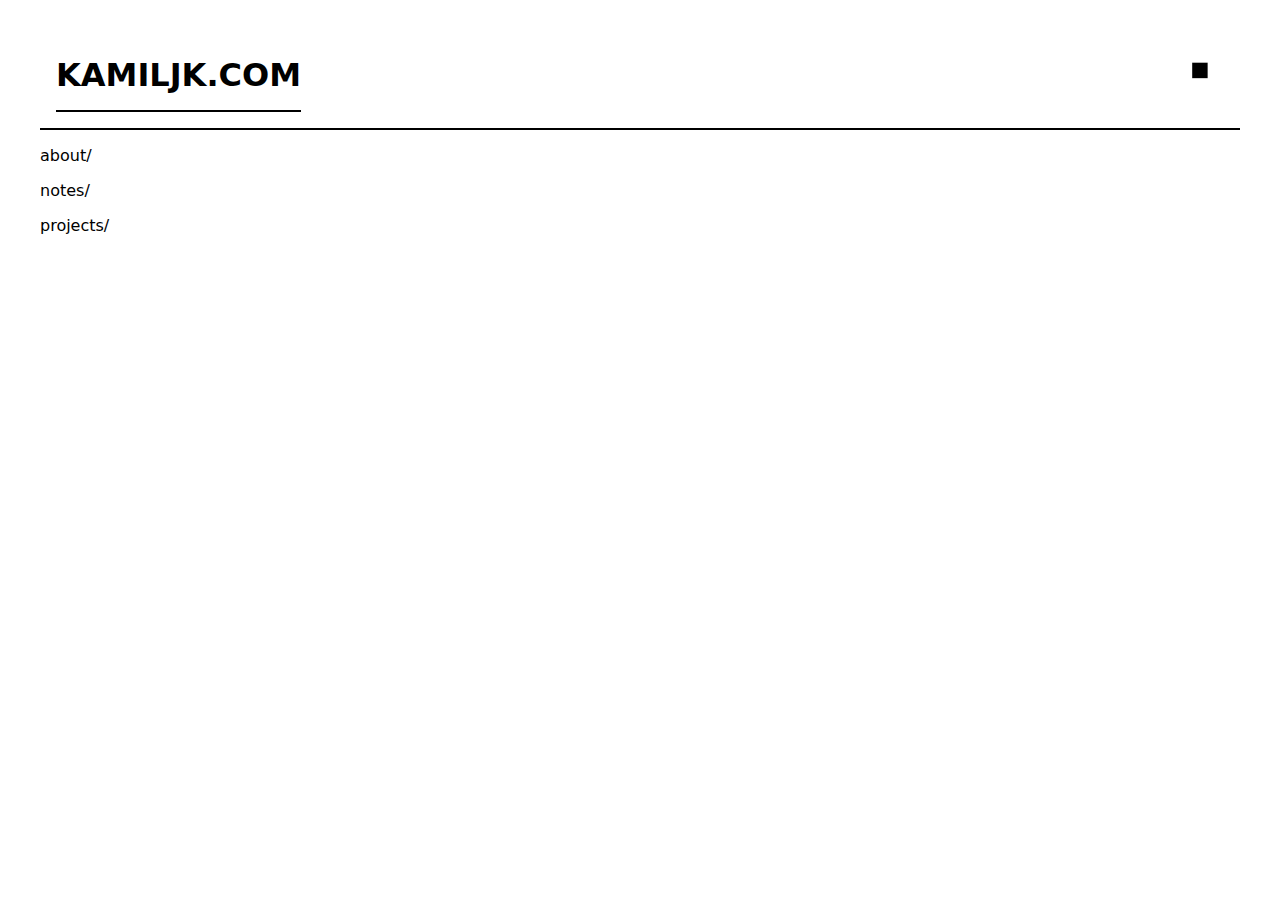
==== commit cb49d4b4: "Refactor index.html structure and enhance global CSS for improved header layout and responsiveness" ====
--- a/index.html
+++ b/index.html
@@ -18,6 +18,18 @@
         border: none; /* Remove border */
         cursor: pointer;
         transition: color 0.3s;
+      }
+
+      /* Add styles for light and dark themes */
+      body {
+        background-color: white; /* Default light theme background */
+        color: black; /* Default light theme text color */
+        transition: background-color 0.3s, color 0.3s;
+      }
+
+      body.dark {
+        background-color: black; /* Dark theme background */
+        color: white; /* Dark theme text color */
       }
     </style>
     <script>
@@ -41,11 +53,22 @@
         currentTheme = currentTheme === 'dark' ? 'light' : 'dark';
         applyTheme(currentTheme);
       }
+
+      // Add touch support for mobile devices
+      document.addEventListener('DOMContentLoaded', () => {
+        const toggleButton = document.getElementById('themeToggle');
+        toggleButton.addEventListener('touchstart', (e) => {
+          e.preventDefault(); // Prevent default touch behavior
+          toggleTheme();
+        });
+      });
     </script>
   </head>
   <body>
-    <button id="themeToggle" onclick="toggleTheme()">■</button>
-    <h1>kamiljk.com/</h1>
+    <header>
+      <h1>kamiljk.com</h1>
+      <button id="themeToggle" onclick="toggleTheme()">■</button>
+    </header>
     <ul>
       <li><a href="./about/">about/</a></li>
       <li><a href="./notes/">notes/</a></li>
--- a/assets/styles/global.css
+++ b/assets/styles/global.css
@@ -1,8 +1,53 @@
 body {
-  font-family: monospace;
+  font-family: system-ui, -apple-system, BlinkMacSystemFont, 'Segoe UI', Roboto, Oxygen, Ubuntu, Cantarell, 'Open Sans', 'Helvetica Neue', sans-serif;
   padding: 2em;
-  background: #fff;
+  background: #ededed;
   color: #000;
+  display: block; /* Remove centering */
+  flex-direction: column;
+  align-items: center; /* Center all child elements horizontally */
+  justify-content: center;
+  min-height: 100vh; /* Ensure full height for centering */
+  max-width: unset; /* Remove width restriction */
+  box-sizing: border-box; /* Include padding in width calculations */
+}
+
+body.dark {
+  background: #000; /* Ensure dark theme background */
+  color: #fff; /* Ensure dark theme text color */
+}
+
+header {
+  display: flex;
+  align-items: center; /* Vertically align items */
+  justify-content: space-between; /* Space out title and button */
+  padding: 1em;
+  border-bottom: 2px solid #000; /* Optional: Add a bottom border for separation */
+  gap: 1em; /* Add spacing between the logo and the button */
+}
+
+header h1 {
+  margin: 0; /* Remove default margin */
+  font-size: 2em; /* Default size for larger screens */
+  white-space: nowrap; /* Prevent the logo text from wrapping */
+}
+
+@media (max-width: 768px) {
+  header h1 {
+    font-size: 1.5em; /* Smaller size for tablets */
+  }
+}
+
+@media (max-width: 480px) {
+  header h1 {
+    font-size: 1.2em; /* Even smaller size for mobile devices */
+  }
+}
+
+header button {
+  font-size: 1em; /* Adjust button size */
+  padding: 0.5em 1em;
+  flex-shrink: 0; /* Prevent the button from shrinking */
 }
 
 a {
@@ -21,12 +66,14 @@
   font-weight: bold;
   border-bottom: 2px solid #000000;
   padding-bottom: 0.5em;
+  text-align: unset; /* Remove text alignment to rely on flexbox centering */
 }
 
 ul {
   list-style: none;
   padding: 0;
   margin: 0;
+  text-align: unset; /* Remove text alignment to rely on flexbox centering */
 }
 
 li {
